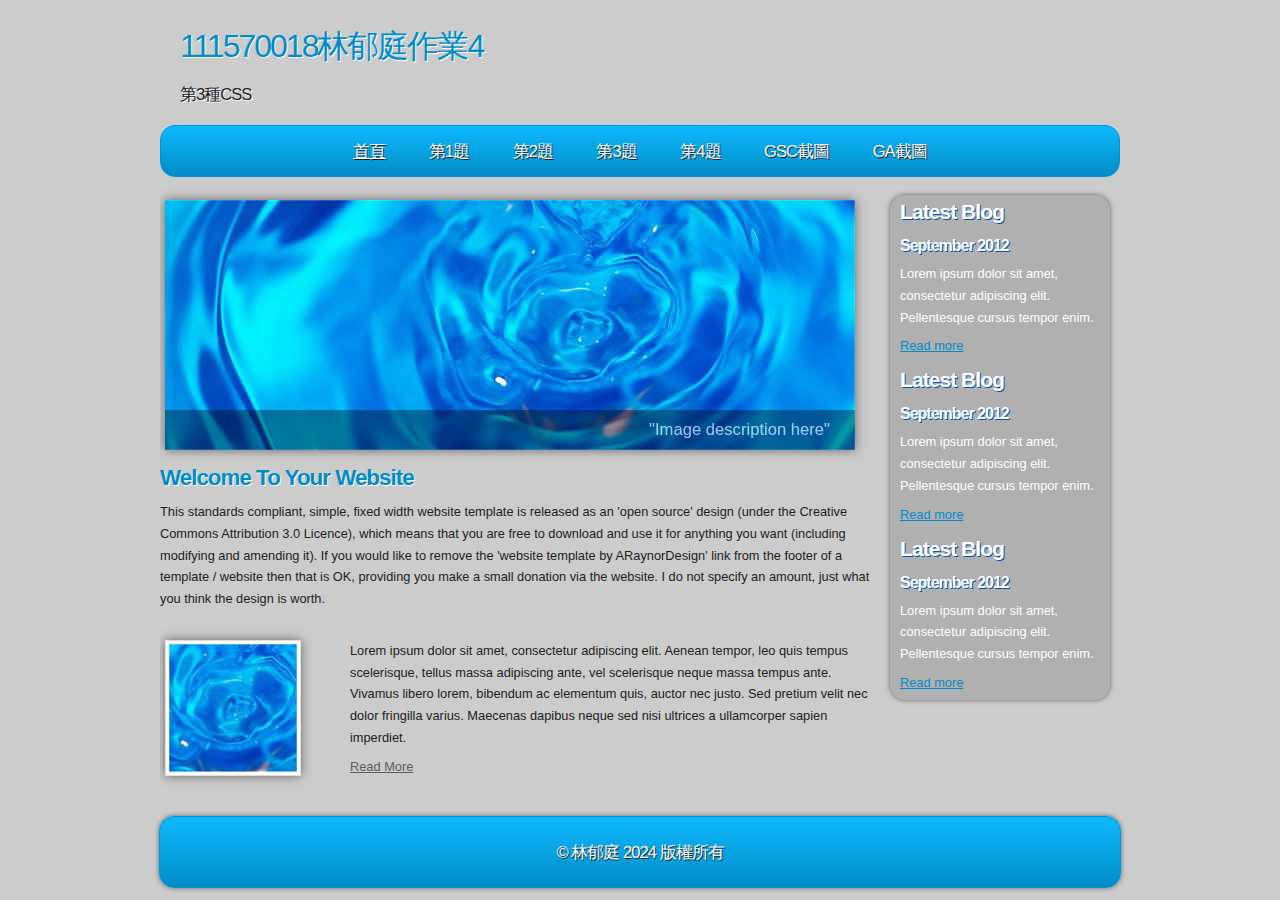
==== index.html @ 6340bdd9 "Add files via upload" ====
<!DOCTYPE html PUBLIC "-//W3C//DTD XHTML 1.1//EN" "http://www.w3.org/TR/xhtml11/DTD/xhtml11.dtd">
<html xmlns="http://www.w3.org/1999/xhtml" xml:lang="en">

<head>
  <title>111570018林郁庭作業4</title>
  <meta name="description" content="free website template" />
  <meta name="keywords" content="enter your keywords here" />
  <meta http-equiv="content-type" content="text/html; charset=utf-8" />
  <meta http-equiv="X-UA-Compatible" content="IE=9" />
  <link rel="stylesheet" type="text/css" href="css/style.css" />
  <script type="text/javascript" src="js/jquery.min.js"></script>
  <script type="text/javascript" src="js/image_slide.js"></script>
</head>

<body>
  <div id="main">	
	<div id="site_content">
      <div id="site_heading">
	    <h1>111570018林郁庭作業4</h1>	
	    <h2>第3種CSS</h2>
	  </div><!--close site_heading-->
	  <div id="header">
	    <div id="menubar">
          <ul id="menu">
            <li class="current"><a href="index.html">首頁</a></li>
            <li><a href="a1.html">第1題</a></li>
            <li><a href="a2.html">第2題</a></li>
            <li><a href="a3.html">第3題</a></li>
            <li><a href="a4.html">第4題</a></li>
            <li><a href="a5.html">GSC截圖</a></li>
            <li><a href="a6.html">GA截圖</a></li>
          </ul>
        </div><!--close menubar-->
      </div><!--close header-->	  			  
	  <div id="content">
	    
		<div id="banner_image">
          <ul class="slideshow">
            <li class="show"><img width="690" height="250" src="images/slide1.jpg" alt="&quot;Image description here&quot;" /></li>
            <li><img width="690" height="250" src="images/slide2.jpg" alt="&quot;Image description here&quot;" /></li>
          </ul>  
	    </div><!--close banner_image-->	  
		
		<div class="content_item">		
		  <h1>Welcome To Your Website</h1>
          <p>This standards compliant, simple, fixed width website template is released as an 'open source' design (under the Creative Commons Attribution 3.0 Licence), which means that you are free to download and use it for anything you want (including modifying and amending it). If you would like to remove the 'website template by ARaynorDesign' link from the footer of a template / website then that is OK, providing you make a small donation via the website. I do not specify an amount, just what you think the design is worth.</p>
        </div><!--close content_item-->
	    <div class="content_image">
		  <a href="#"><img style=" border: 3px solid #FFF;" alt="image" src="images/city.jpg" /></a>
		</div><!--close content_image-->
		<div class="content_text">
		  <p>Lorem ipsum dolor sit amet, consectetur adipiscing elit. Aenean tempor, leo quis tempus scelerisque, tellus massa adipiscing ante, vel scelerisque neque massa tempus ante. Vivamus libero lorem, bibendum ac elementum quis, auctor nec justo. Sed pretium velit nec dolor fringilla varius. Maecenas dapibus neque sed nisi ultrices a ullamcorper sapien imperdiet.</p>
		  <a href="#">Read More</a>
		</div><!--close content_text-->  
		<br style="clear:both"/> 				
	  </div><!--close content-->	    

      <div class="sidebar_container">  		  
		<div class="sidebar">
          <div class="sidebar_item">
            <h2>Latest Blog</h2>
			<h4>September 2012</h4>
            <p>Lorem ipsum dolor sit amet, consectetur adipiscing elit. Pellentesque cursus tempor enim.</p>
		      <a href="#">Read more</a>
           </div><!--close sidebar_item--> 
         </div><!--close sidebar-->     		
	    <div class="sidebar">
          <div class="sidebar_item">
            <h2>Latest Blog</h2>
		  	<h4>September 2012</h4>
            <p>Lorem ipsum dolor sit amet, consectetur adipiscing elit. Pellentesque cursus tempor enim.</p>
		      <a href="#">Read more</a>
          </div><!--close sidebar_item--> 
        </div><!--close sidebar-->  
		<div class="sidebar">
          <div class="sidebar_item">
            <h2>Latest Blog</h2>
			<h4>September 2012</h4>
            <p>Lorem ipsum dolor sit amet, consectetur adipiscing elit. Pellentesque cursus tempor enim.</p>
		      <a href="#">Read more</a>
          </div><!--close sidebar_item--> 
        </div><!--close sidebar-->  
      </div><!--close sidebar_container-->  	  
    </div><!--close site_content-->	
    <div id="footer">  
      &copy 林郁庭 2024 版權所有
    </div><!--close footer-->	
  </div><!--close main-->	
</body>
</html>
---- css/style.css ----
html
{ height: 100%;}

*
*
{ margin: 0;
  padding: 0;}

body
{ font: normal .80em arial, sans-serif;
  color: #1D1D1D;
  background: #ccc;}

p
{ padding: 0 0 10px 0;
  line-height: 1.7em;}
  
img
{ border: 0;}

h1, h2, h3, h4, h5, h6 
{ font: bold 175% arial, sans-serif;
  color: #008CC6;
  letter-spacing: -1px;
  text-shadow: 1px 1px #fff;
  padding: 5px 0 10px 0;}

h2
{ font: bold 165% arial, sans-serif;}

h3
{ font: bold 125% arial, sans-serif;
  padding: 0 0 5px 0;
  color: #008CC6;}

h4, h5, h6
{ margin: 0;
  padding: 0 0 5px 0;
  font: bold 110% arial, sans-serif;
  color: #1D1D1D;
  line-height: 1.5em;}

h5, h6
{ font: italic 95% arial, sans-serif;
  color: #1D1D1D;
  padding-bottom: 15px;}

h6
{ color: #362C20;}

a, a:hover
{ background: transparent;
  outline: none;
  text-decoration: underline;
  color: #5D5D5D;}

a:hover
{ text-decoration: underline;
  color: #1D1D1D;}
  
ul
{ margin: 0px 0 22px 0px;}

ul li
{ margin: 2px 0 15px 17px;}

#main, #header, #banner, #menubar, #site_content, #footer, #contact, #footer_content, #banner_image
{ margin-left: auto; 
  margin-right: auto;}
  
#header
{ height: 50px;}
  
#site_heading
{ height: 85px;
  width: 240px;
  margin-bottom: 20px;
  padding-left: 20px;}  
  
#site_heading H1
{ width: 920px;
  font: normal 250% arial, sans-serif;
  text-shadow: 1px 1px #fff;
  letter-spacing: -2px;}
  
#site_heading H2
{ width: 920px;
  font: normal 130% arial, sans-serif;
  color: #1d1d1d;
  text-shadow: 1px 1px #fff;
  letter-spacing: -1px;}  
  
#menubar
{ width: 958px;
  height: 35px;
  padding-top: 15px;
  text-align: center; 
  margin: 0 auto;
  background: #008CC6;
  background: -moz-linear-gradient(#0FB9FF, #008CC6);
  background: -o-linear-gradient(#0FB9FF, #008CC6);
  background: -webkit-linear-gradient(#0FB9FF, #008CC6);
  border-radius: 15px 15px 15px 15px;
  -moz-border-radius: 15px 15px 15px 15px;
  -webkit-border: 15px 15px 15px 15px;
  border: 1px solid #0096D4;} 

ul#menu
{ 
  margin: 0;}

ul#menu li
{ padding: 0 0 0 0px;
  list-style: none;
  margin: 2px 0 0 0;
  display: inline;
  background: transparent;}

ul#menu li a
{ font-size: 130%;
  letter-spacing: -1px;
  height: 35px;
  padding: 15px 20px 0 20px;
  text-align: center;
  color: #FFF;
  text-shadow: 1px 1px #1d1d1d;
  text-decoration: none;
  background: transparent;} 

ul#menu li.current
{ margin: 2px 0 0 0;}

ul#menu li.current a
{ text-decoration: underline;}

ul#menu li a:hover
{ text-decoration: underline;}

#site_content
{ width: 960px;
  overflow: hidden;
  padding-top: 20px;}   

#content
{ text-align: left;
  width: 710px;
  margin: 5px 0 20px 0;
  padding: 20px 20px 0 0;
  float: left;}
  
.content_item
{ width: 710px; }

.content_image
{ width: 134px;
  height: 134px;
  margin: 20px 0 20px 5px;
  float: left;
  border: 1px solid #DDD;
  -webkit-box-shadow: rgba(0, 0, 0, 0.5) 0px 0px 10px;
  -moz-box-shadow: rgba(0, 0, 0, 0.5) 0px 0px 10px;
  box-shadow: rgba(0, 0, 0, 0.5) 0px 0px 10px}
  
.content_text
{ width: 520px;
  float: right;
  margin-top: 20px;
  padding-left: 20px;}

#banner_image 
{ width: 690px;
  height: 250px;
  margin: 0 0 15px 5px;
  float: left;
  -webkit-box-shadow: rgba(0, 0, 0, 0.5) 0px 0px 10px;
  -moz-box-shadow: rgba(0, 0, 0, 0.5) 0px 0px 10px;
  box-shadow: rgba(0, 0, 0, 0.5) 0px 0px 10px}

/* styling for the slideshow on the homepage */
ul.slideshow {
  list-style: none;
  width: 690px;
  height: 250px;
  overflow: hidden;
  position: relative;
  padding: 0;}
  
ul.slideshow li {
  position: absolute;
  margin: 0;
  padding: 0;
  left: 0;
  right: 0;}
 
ul.slideshow li.show {
  z-index: 500;}
 
ul img {
  border: none;}
 
#slideshow-caption {
  width: 710px;
  text-align: right;
  height: 40px;
  position: absolute;
  bottom: 0;
  left: 0; 
  z-index: 500;}
 
#slideshow-caption .slideshow-caption-container {
  background: transparent url(../images/transparent.png) repeat;  
  padding: 10px 45px 12px 25px;   
  z-index: 1000;}
 
#slideshow-caption p {
  padding: 0;
  font: normal 130% arial, sans-serif;
  color: #FFF;} 

.sidebar_container
{ float: left;
  width: 220px;
  margin: 20px 0 20px 0;
  background: #B0B0B0;
  border-radius: 15px 15px 15px 15px;
  -moz-border-radius: 15px 15px 15px 15px;
  -webkit-border: 15px 15px 15px 15px;
  -webkit-box-shadow: rgba(0, 0, 0, 0.5) 0px 0px 5px;
  -moz-box-shadow: rgba(0, 0, 0, 0.5) 0px 0px 5px;
  box-shadow: rgba(0, 0, 0, 0.5) 0px 0px 5px;}

.sidebar
{ float: right;
  width: 210px;
  padding-left: 10px;
  margin-bottom: 10px;}

.sidebar_item
{ font: normal 100% arial, sans-serif;
  padding: 0 15px 0 0;
  width: 201px;}

.sidebar h2
{ color: #fff;
text-shadow: 1px 1px #0056AE;}  
  
.sidebar h4
{ font-size: 125%;
  color: #FFF;
  text-shadow: 1px 1px #0056AE;}

.sidebar p
{ color: #FFF;}

.sidebar a
{ color: #008CC6;}

.sidebar a:hover
{ text-decoration: none;}

.sidebar ul li, .sidebar ul li.selected
{ list-style: none; 
  margin: 15px 0;
  padding: 0;}

.sidebar li.selected, .sidebar li:hover
{ color: #5D5D5D;
  text-decoration: none;} 
  
#footer
{ font-size: 130%;
  letter-spacing: -1px;
  padding: 25px 20px 0 20px;
  margin: 0 auto;
  width: 920px;
  height: 45px;
  text-align: center; 
  color: #FFF;
  text-shadow: 1px 1px #1d1d1d;
  background: #008CC6;
  background: -moz-linear-gradient(#0FB9FF, #008CC6);
  background: -o-linear-gradient(#0FB9FF, #008CC6);
  background: -webkit-linear-gradient(#0FB9FF, #008CC6);
  border-radius: 15px 15px 15px 15px;
  -moz-border-radius: 15px 15px 15px 15px;
  -webkit-border: 15px 15px 15px 15px;
  border: 1px solid #0096D4;
  -webkit-box-shadow: rgba(0, 0, 0, 0.5) 0px 0px 5px;
  -moz-box-shadow: rgba(0, 0, 0, 0.5) 0px 0px 5px;
  box-shadow: rgba(0, 0, 0, 0.5) 0px 0px 5px;
}

#footer a, #footer a:hover
{ color: #FFF;
  text-decoration: underline;}

#footer a:hover
{ text-decoration: none;}
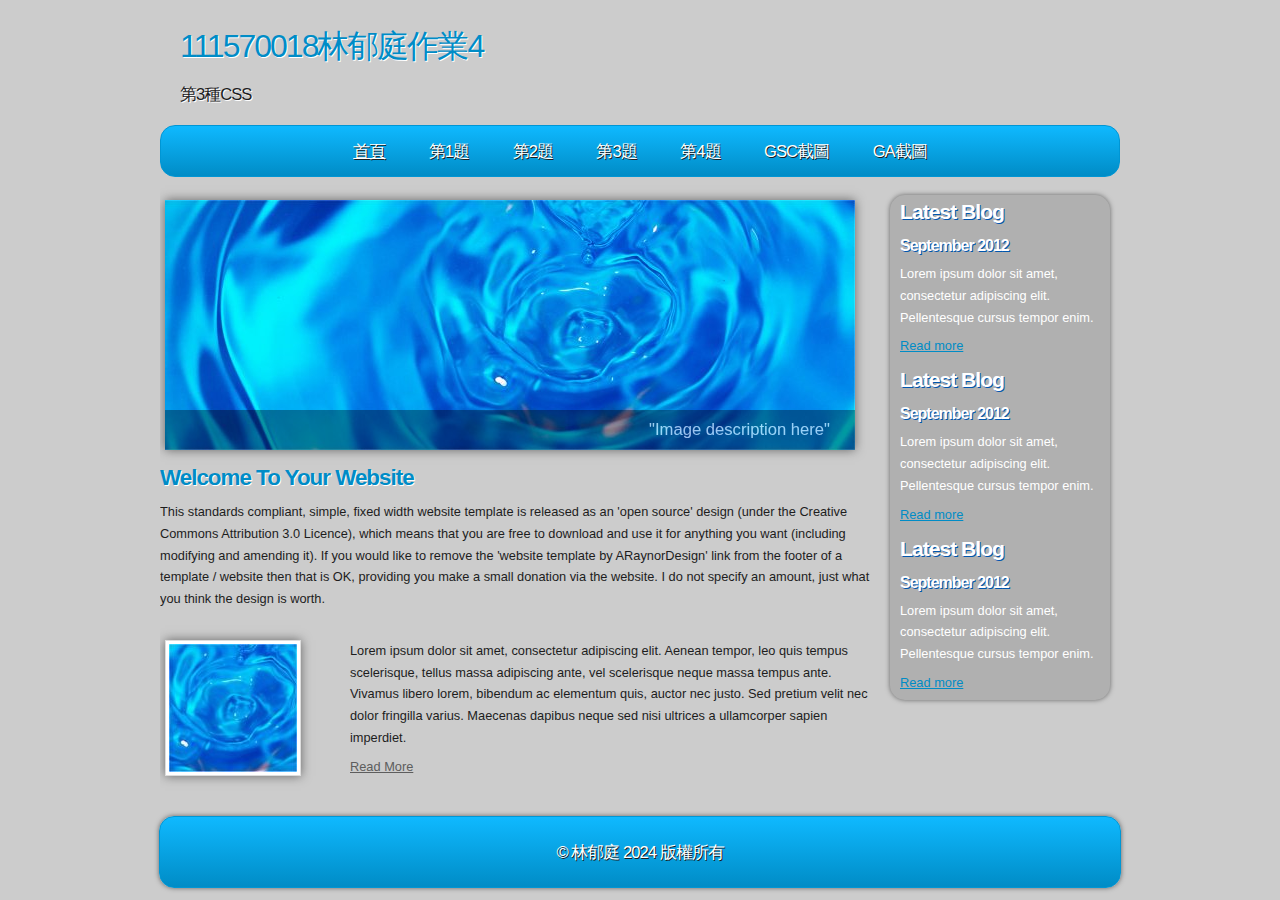
==== commit 80e2466c: "Add files via upload" ====
--- a/index.html
+++ b/index.html
@@ -10,6 +10,17 @@
   <link rel="stylesheet" type="text/css" href="css/style.css" />
   <script type="text/javascript" src="js/jquery.min.js"></script>
   <script type="text/javascript" src="js/image_slide.js"></script>
+
+  <!-- Google tag (gtag.js) -->
+  <script async src="https://www.googletagmanager.com/gtag/js?id=G-K41PHT1K9N"></script>
+  <script>
+    window.dataLayer = window.dataLayer || [];
+    function gtag(){dataLayer.push(arguments);}
+    gtag('js', new Date());
+
+    gtag('config', 'G-K41PHT1K9N');
+  </script>
+  
 </head>
 
 <body>
